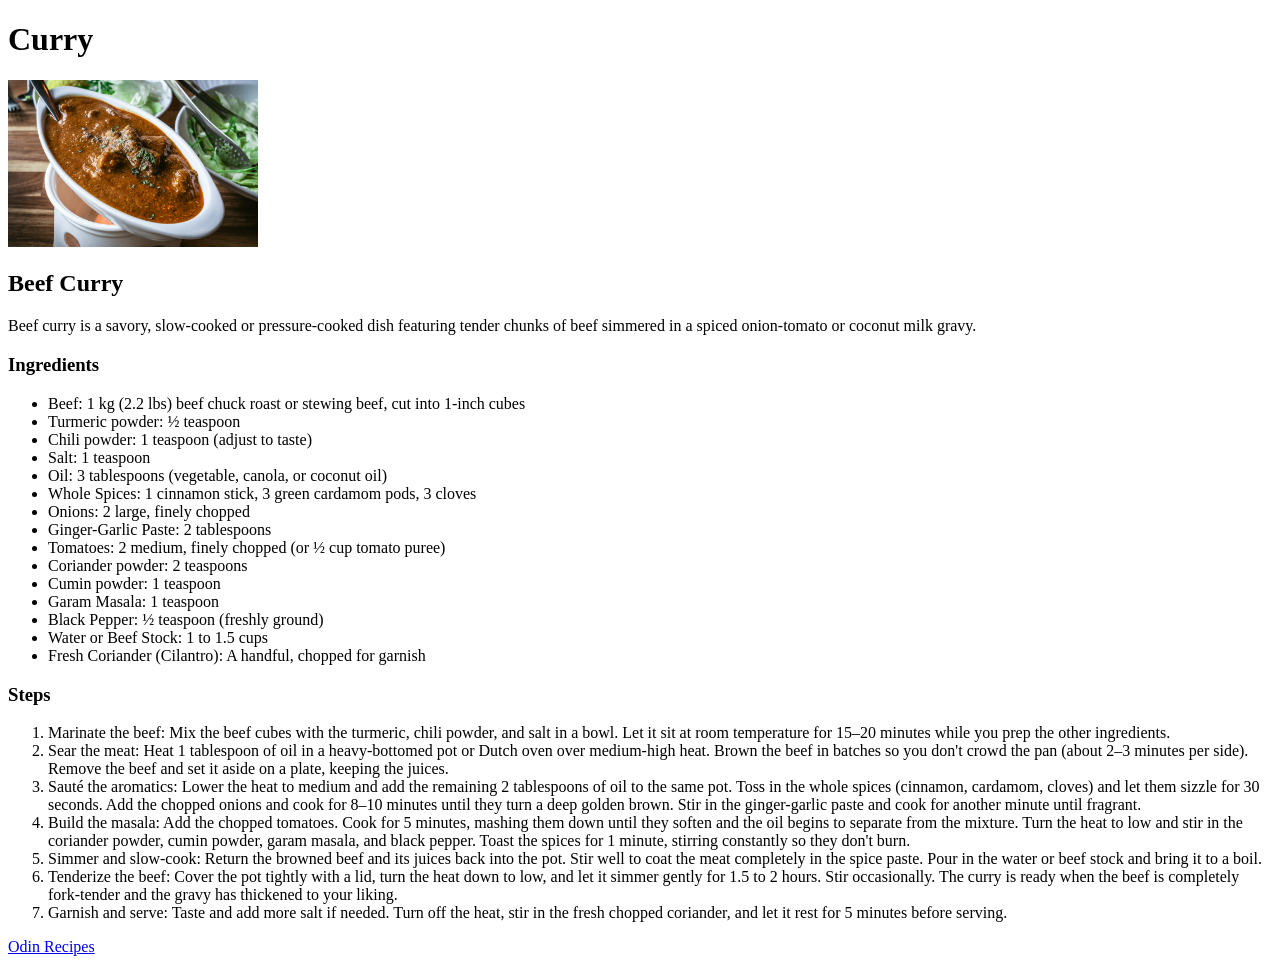
==== recipes/beef-curry.html @ 79d111e0 "Add 2 more recipes pages and modified index pages Create 2 more recipes pages for beef curry and fri" ====
<!DOCTYPE html>
<html lang="en">
<head>
    <meta charset="UTF-8">
    <meta name="viewport" content="width=device-width, initial-scale=1.0">
    <title>Curry</title>
</head>
<body>
    <h1>Curry</h1>
    
    <img src="../images/beef-curry.jpg" alt="Beef curry in a bowl" width="250">
    <h2>Beef Curry</h2>
    <p>Beef curry is a savory, slow-cooked or pressure-cooked dish featuring tender chunks of beef simmered in a spiced onion-tomato or coconut milk gravy.</p>

    <h3>Ingredients</h3>
    <ul>
        <li>Beef: 1 kg (2.2 lbs) beef chuck roast or stewing beef, cut into 1-inch cubes</li>
        <li>Turmeric powder: ½ teaspoon</li>
        <li>Chili powder: 1 teaspoon (adjust to taste)</li>
        <li>Salt: 1 teaspoon</li>
        <li>Oil: 3 tablespoons (vegetable, canola, or coconut oil)</li>
        <li>Whole Spices: 1 cinnamon stick, 3 green cardamom pods, 3 cloves</li>
        <li>Onions: 2 large, finely chopped</li>
        <li>Ginger-Garlic Paste: 2 tablespoons</li>
        <li>Tomatoes: 2 medium, finely chopped (or ½ cup tomato puree)</li>
        <li>Coriander powder: 2 teaspoons</li>
        <li>Cumin powder: 1 teaspoon</li>
        <li>Garam Masala: 1 teaspoon</li>
        <li>Black Pepper: ½ teaspoon (freshly ground)</li>
        <li>Water or Beef Stock: 1 to 1.5 cups</li>
        <li>Fresh Coriander (Cilantro): A handful, chopped for garnish</li>
    </ul>

    <h3>Steps</h3>
    <ol>
        <li>
            Marinate the beef: Mix the beef cubes with the turmeric, chili powder, and salt in a bowl. Let it sit at room temperature for 15–20 minutes while you prep the other ingredients.
        </li>
        <li>
            Sear the meat: Heat 1 tablespoon of oil in a heavy-bottomed pot or Dutch oven over medium-high heat. Brown the beef in batches so you don't crowd the pan (about 2–3 minutes per side). Remove the beef and set it aside on a plate, keeping the juices.
        </li>
        <li>
            Sauté the aromatics: Lower the heat to medium and add the remaining 2 tablespoons of oil to the same pot. Toss in the whole spices (cinnamon, cardamom, cloves) and let them sizzle for 30 seconds. Add the chopped onions and cook for 8–10 minutes until they turn a deep golden brown. Stir in the ginger-garlic paste and cook for another minute until fragrant.
        </li>
        <li>
            Build the masala: Add the chopped tomatoes. Cook for 5 minutes, mashing them down until they soften and the oil begins to separate from the mixture. Turn the heat to low and stir in the coriander powder, cumin powder, garam masala, and black pepper. Toast the spices for 1 minute, stirring constantly so they don't burn.
        </li>
        <li>
            Simmer and slow-cook: Return the browned beef and its juices back into the pot. Stir well to coat the meat completely in the spice paste. Pour in the water or beef stock and bring it to a boil.
        </li>
        <li>
            Tenderize the beef: Cover the pot tightly with a lid, turn the heat down to low, and let it simmer gently for 1.5 to 2 hours. Stir occasionally. The curry is ready when the beef is completely fork-tender and the gravy has thickened to your liking.
        </li>
        <li>
            Garnish and serve: Taste and add more salt if needed. Turn off the heat, stir in the fresh chopped coriander, and let it rest for 5 minutes before serving.
        </li>
       
    </ol>

    <a href="../index.html">Odin Recipes</a>
</body>
</html>
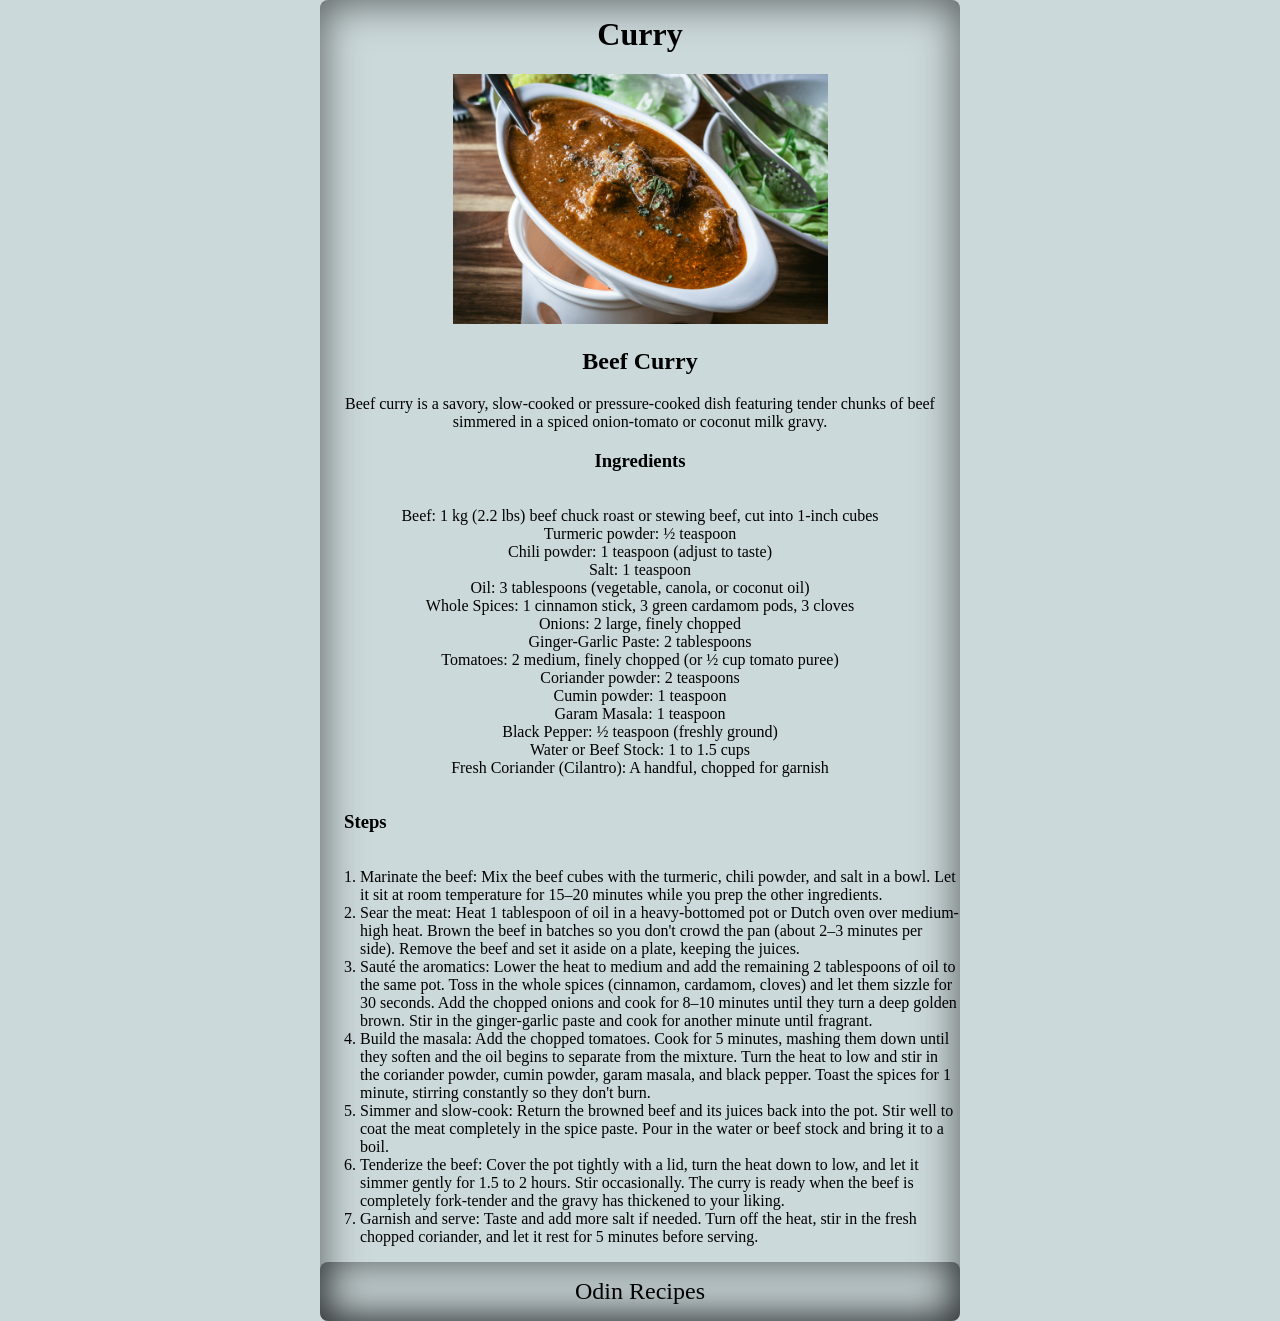
==== commit b294f15d: "Add Styles To All Pages" ====
--- a/recipes/beef-curry.html
+++ b/recipes/beef-curry.html
@@ -3,60 +3,63 @@
 <head>
     <meta charset="UTF-8">
     <meta name="viewport" content="width=device-width, initial-scale=1.0">
+    <link rel="stylesheet" href="../styles.css">
     <title>Curry</title>
 </head>
 <body>
-    <h1>Curry</h1>
-    
-    <img src="../images/beef-curry.jpg" alt="Beef curry in a bowl" width="250">
-    <h2>Beef Curry</h2>
-    <p>Beef curry is a savory, slow-cooked or pressure-cooked dish featuring tender chunks of beef simmered in a spiced onion-tomato or coconut milk gravy.</p>
+    <div class="page-container">
+        <h1>Curry</h1>
+        
+        <img src="../images/beef-curry.jpg" alt="Beef curry in a bowl" width="250">
+        <h2>Beef Curry</h2>
+        <p>Beef curry is a savory, slow-cooked or pressure-cooked dish featuring tender chunks of beef simmered in a spiced onion-tomato or coconut milk gravy.</p>
 
-    <h3>Ingredients</h3>
-    <ul>
-        <li>Beef: 1 kg (2.2 lbs) beef chuck roast or stewing beef, cut into 1-inch cubes</li>
-        <li>Turmeric powder: ½ teaspoon</li>
-        <li>Chili powder: 1 teaspoon (adjust to taste)</li>
-        <li>Salt: 1 teaspoon</li>
-        <li>Oil: 3 tablespoons (vegetable, canola, or coconut oil)</li>
-        <li>Whole Spices: 1 cinnamon stick, 3 green cardamom pods, 3 cloves</li>
-        <li>Onions: 2 large, finely chopped</li>
-        <li>Ginger-Garlic Paste: 2 tablespoons</li>
-        <li>Tomatoes: 2 medium, finely chopped (or ½ cup tomato puree)</li>
-        <li>Coriander powder: 2 teaspoons</li>
-        <li>Cumin powder: 1 teaspoon</li>
-        <li>Garam Masala: 1 teaspoon</li>
-        <li>Black Pepper: ½ teaspoon (freshly ground)</li>
-        <li>Water or Beef Stock: 1 to 1.5 cups</li>
-        <li>Fresh Coriander (Cilantro): A handful, chopped for garnish</li>
-    </ul>
+        <h3>Ingredients</h3>
+        <ul>
+            <li>Beef: 1 kg (2.2 lbs) beef chuck roast or stewing beef, cut into 1-inch cubes</li>
+            <li>Turmeric powder: ½ teaspoon</li>
+            <li>Chili powder: 1 teaspoon (adjust to taste)</li>
+            <li>Salt: 1 teaspoon</li>
+            <li>Oil: 3 tablespoons (vegetable, canola, or coconut oil)</li>
+            <li>Whole Spices: 1 cinnamon stick, 3 green cardamom pods, 3 cloves</li>
+            <li>Onions: 2 large, finely chopped</li>
+            <li>Ginger-Garlic Paste: 2 tablespoons</li>
+            <li>Tomatoes: 2 medium, finely chopped (or ½ cup tomato puree)</li>
+            <li>Coriander powder: 2 teaspoons</li>
+            <li>Cumin powder: 1 teaspoon</li>
+            <li>Garam Masala: 1 teaspoon</li>
+            <li>Black Pepper: ½ teaspoon (freshly ground)</li>
+            <li>Water or Beef Stock: 1 to 1.5 cups</li>
+            <li>Fresh Coriander (Cilantro): A handful, chopped for garnish</li>
+        </ul>
 
-    <h3>Steps</h3>
-    <ol>
-        <li>
-            Marinate the beef: Mix the beef cubes with the turmeric, chili powder, and salt in a bowl. Let it sit at room temperature for 15–20 minutes while you prep the other ingredients.
-        </li>
-        <li>
-            Sear the meat: Heat 1 tablespoon of oil in a heavy-bottomed pot or Dutch oven over medium-high heat. Brown the beef in batches so you don't crowd the pan (about 2–3 minutes per side). Remove the beef and set it aside on a plate, keeping the juices.
-        </li>
-        <li>
-            Sauté the aromatics: Lower the heat to medium and add the remaining 2 tablespoons of oil to the same pot. Toss in the whole spices (cinnamon, cardamom, cloves) and let them sizzle for 30 seconds. Add the chopped onions and cook for 8–10 minutes until they turn a deep golden brown. Stir in the ginger-garlic paste and cook for another minute until fragrant.
-        </li>
-        <li>
-            Build the masala: Add the chopped tomatoes. Cook for 5 minutes, mashing them down until they soften and the oil begins to separate from the mixture. Turn the heat to low and stir in the coriander powder, cumin powder, garam masala, and black pepper. Toast the spices for 1 minute, stirring constantly so they don't burn.
-        </li>
-        <li>
-            Simmer and slow-cook: Return the browned beef and its juices back into the pot. Stir well to coat the meat completely in the spice paste. Pour in the water or beef stock and bring it to a boil.
-        </li>
-        <li>
-            Tenderize the beef: Cover the pot tightly with a lid, turn the heat down to low, and let it simmer gently for 1.5 to 2 hours. Stir occasionally. The curry is ready when the beef is completely fork-tender and the gravy has thickened to your liking.
-        </li>
-        <li>
-            Garnish and serve: Taste and add more salt if needed. Turn off the heat, stir in the fresh chopped coriander, and let it rest for 5 minutes before serving.
-        </li>
-       
-    </ol>
+        <h3 class="steps">Steps</h3>
+        <ol>
+            <li>
+                Marinate the beef: Mix the beef cubes with the turmeric, chili powder, and salt in a bowl. Let it sit at room temperature for 15–20 minutes while you prep the other ingredients.
+            </li>
+            <li>
+                Sear the meat: Heat 1 tablespoon of oil in a heavy-bottomed pot or Dutch oven over medium-high heat. Brown the beef in batches so you don't crowd the pan (about 2–3 minutes per side). Remove the beef and set it aside on a plate, keeping the juices.
+            </li>
+            <li>
+                Sauté the aromatics: Lower the heat to medium and add the remaining 2 tablespoons of oil to the same pot. Toss in the whole spices (cinnamon, cardamom, cloves) and let them sizzle for 30 seconds. Add the chopped onions and cook for 8–10 minutes until they turn a deep golden brown. Stir in the ginger-garlic paste and cook for another minute until fragrant.
+            </li>
+            <li>
+                Build the masala: Add the chopped tomatoes. Cook for 5 minutes, mashing them down until they soften and the oil begins to separate from the mixture. Turn the heat to low and stir in the coriander powder, cumin powder, garam masala, and black pepper. Toast the spices for 1 minute, stirring constantly so they don't burn.
+            </li>
+            <li>
+                Simmer and slow-cook: Return the browned beef and its juices back into the pot. Stir well to coat the meat completely in the spice paste. Pour in the water or beef stock and bring it to a boil.
+            </li>
+            <li>
+                Tenderize the beef: Cover the pot tightly with a lid, turn the heat down to low, and let it simmer gently for 1.5 to 2 hours. Stir occasionally. The curry is ready when the beef is completely fork-tender and the gravy has thickened to your liking.
+            </li>
+            <li>
+                Garnish and serve: Taste and add more salt if needed. Turn off the heat, stir in the fresh chopped coriander, and let it rest for 5 minutes before serving.
+            </li>
+        
+        </ol>
 
-    <a href="../index.html">Odin Recipes</a>
+        <a href="../index.html">Odin Recipes</a>
+    </div>
 </body>
 </html>
--- a/styles.css
+++ b/styles.css
@@ -0,0 +1,58 @@
+html,body {
+    background-color: rgb(204, 217, 219);
+    height: 100%;
+    margin: 0;
+    padding: 0;
+}
+
+.page-container {
+    width: 50%;
+    margin: 0 auto;
+    text-align: center;
+    box-shadow: inset 0px 1px 42px 2px rgba(0, 0, 0, 0.57);
+    border-radius: 8px;
+    height: auto;
+}
+
+.page-container h1 {
+    margin-top: 0;
+    padding-top: 16px;
+}
+
+.page-container ul {
+    display: inline-block;
+    text-align: center;
+    list-style-type: none;
+    width: 100%;
+    padding-left: 0;
+}
+
+.page-container a {
+    padding: 16px;
+    margin-bottom: 8px;
+    box-shadow: inset 0px 1px 42px 2px rgba(0, 0, 0, 0.57);
+    border-radius: 8px;
+    display: block;
+    text-decoration: none;
+    color: black;
+    font-size: 24px;
+}
+
+.page-container ol {
+    display: inline-block;
+    text-align: left;
+}
+
+.steps  {
+    text-align: left;
+    padding-left: 24px;
+}
+
+img {
+    width: auto;
+    height: 250px;
+}
+
+.height {
+    height: 100%;
+}
